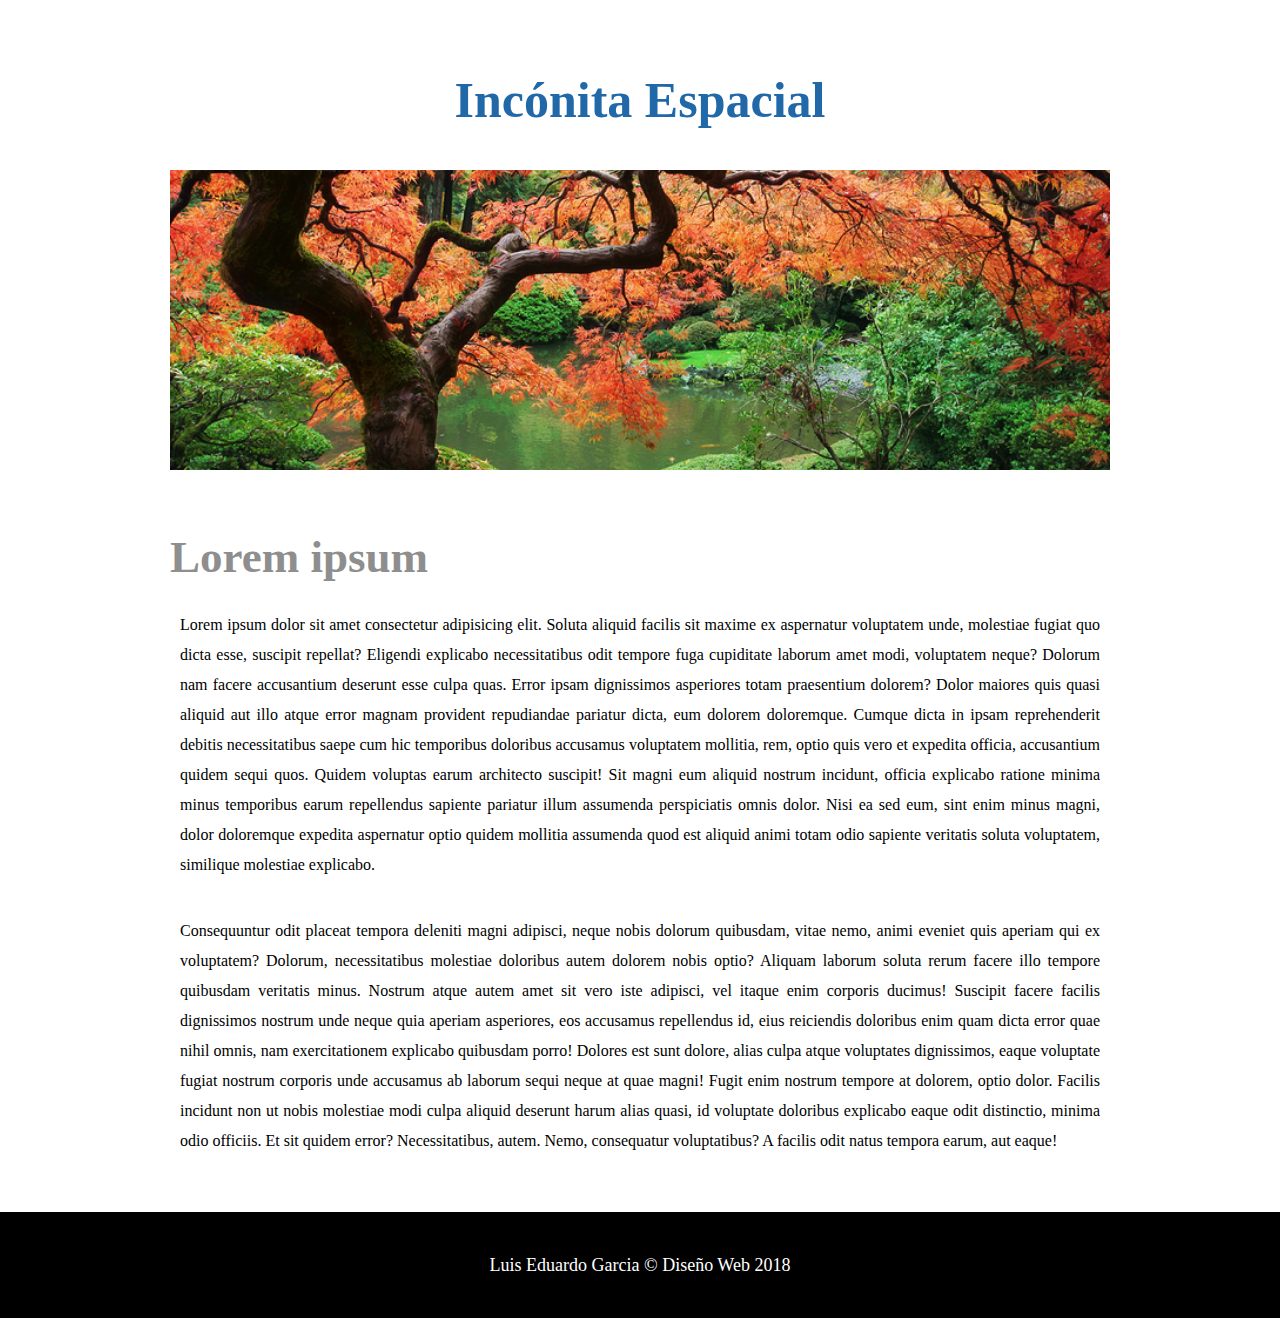
==== blog.html @ 0b5ccb2e "Primer commit" ====
<!DOCTYPE html>
<html lang="es">

<head>
    <meta charset="UTF-8">
    <meta name="viewport" content="width=device-width, initial-scale=1.0">
    <link rel="stylesheet" href="css/estilos-blog.css">
    <link rel="stylesheet" href="css/normalizev8.0.1.css">
    <title>Blog - Incognita Espacial</title>
</head>

<body>
    <header>
        <div class="contenido">
            <a href="index.html"><h1>Incónita Espacial</h1></a>
            <div class="img-blog">
                <a href="blogs.html"><img src="img/blogs/1.jpg" alt="bg-blog" title="imagen-blog"></a>
            </div>
        </div>
    </header>
    <section class="main">
        <div class="contenido">
            <article class="articulo">
                <h2>Lorem ipsum</h2>
                <p>Lorem ipsum dolor sit amet consectetur adipisicing elit. Soluta aliquid facilis sit maxime ex aspernatur
                    voluptatem unde, molestiae fugiat quo dicta esse, suscipit repellat? Eligendi explicabo necessitatibus
                    odit tempore fuga cupiditate laborum amet modi, voluptatem neque? Dolorum nam facere accusantium
                    deserunt esse culpa quas. Error ipsam dignissimos asperiores totam praesentium dolorem? Dolor maiores
                    quis quasi aliquid aut illo atque error magnam provident repudiandae pariatur dicta, eum dolorem
                    doloremque. Cumque dicta in ipsam reprehenderit debitis necessitatibus saepe cum hic temporibus
                    doloribus accusamus voluptatem mollitia, rem, optio quis vero et expedita officia, accusantium quidem
                    sequi quos. Quidem voluptas earum architecto suscipit! Sit magni eum aliquid nostrum incidunt, officia
                    explicabo ratione minima minus temporibus earum repellendus sapiente pariatur illum assumenda
                    perspiciatis omnis dolor. Nisi ea sed eum, sint enim minus magni, dolor doloremque expedita aspernatur
                    optio quidem mollitia assumenda quod est aliquid animi totam odio sapiente veritatis soluta voluptatem,
                    similique molestiae explicabo.
                </p>
                <p>
                    Consequuntur odit placeat tempora deleniti magni adipisci, neque nobis
                    dolorum quibusdam, vitae nemo, animi eveniet quis aperiam qui ex voluptatem? Dolorum, necessitatibus
                    molestiae doloribus autem dolorem nobis optio? Aliquam laborum soluta rerum facere illo tempore
                    quibusdam veritatis minus. Nostrum atque autem amet sit vero iste adipisci, vel itaque enim corporis
                    ducimus! Suscipit facere facilis dignissimos nostrum unde neque quia aperiam asperiores, eos accusamus
                    repellendus id, eius reiciendis doloribus enim quam dicta error quae nihil omnis, nam exercitationem
                    explicabo quibusdam porro! Dolores est sunt dolore, alias culpa atque voluptates dignissimos, eaque
                    voluptate fugiat nostrum corporis unde accusamus ab laborum sequi neque at quae magni! Fugit enim
                    nostrum tempore at dolorem, optio dolor. Facilis incidunt non ut nobis molestiae modi culpa aliquid
                    deserunt harum alias quasi, id voluptate doloribus explicabo eaque odit distinctio, minima odio
                    officiis. Et sit quidem error? Necessitatibus, autem. Nemo, consequatur voluptatibus? A facilis odit
                    natus tempora earum, aut eaque!
                </p>
            </article>
        </div>
    </section>
    <footer>
        <p>Luis Eduardo Garcia © Diseño Web 2018</p>
    </footer>
</body>

</html>
---- css/estilos-blog.css ----
/* GENERALES */

*{
    -webkit-box-sizing: border-box;
    -moz-box-sizing: border-box;
    box-sizing: border-box;
}


.contenido {

    max-width: 1000px;
    width: 90%;
    text-align: center;
    margin: auto;
    padding: 30px;
}


/* ENCABEZADO */

header .contenido a {
    
    text-decoration: none;

}

header .contenido h1 {

    font-family: 'Road Rage';
    color: #2168A8;
    font-size: 50px;
    line-height: 80px;
    margin: 0px;
    padding: 30px;
}

header .contenido .img-blog {

    width: 100%;
    min-height: 300px;
    max-height: 300px;
    overflow: hidden;
}

header .contenido .img-blog img{

    width: 100%;
    vertical-align: top;
    position: relative;
    bottom: 200px;

}

/* CONTENIDO */

.main {
    padding: 0px 5px;
}

.main .contenido .articulo{

    /* text-align: left; */
    text-align: justify;
}

.main .contenido .articulo h2{
    margin: 0px;
    color: #8E8E8E;
    font-size: 45px;
    line-height: 54px;
    font-family: Roboto;
}

.main .contenido .articulo p {
    font-family: 'Open Sans';
    line-height: 30px;
    font-size: 16px;
    padding: 10px 10px;
}

/* FOOTER */

footer {
    background: #000;
    width: 100%;
    text-align: center;
    padding: 20px;
}

footer p {
    font-family: 'Open Sans' Roboto;
    font-size: 18px;
    font-weight: lighter;
    line-height: 30px;
    color: #fff;
    
}

/* media queries */

@media screen and (max-width: 800px){

    header .contenido .img-blog img{

        width: 100%;
        vertical-align: top;
        position: relative;
        bottom: 150px;
    
    }
}

@media screen and (max-width: 800px){


    .contenido {

        max-width: 1000px;
        width: 90%;
        text-align: center;
        margin: auto;
        padding: 5px;
    }    

    header .contenido .img-blog {


        margin-bottom: 20px;

    }
    
    header .contenido .img-blog {

        width: 100%;
        min-height: 150px;
        max-height: 150px;
        overflow: hidden;
    }
    
    
    header .contenido .img-blog img{

        width: 100%;
        vertical-align: top;
        position: relative;
        bottom: 0px;

    }

    footer p {
        font-size: 16px;
        line-height: 30px;
        
    }

}
---- css/normalizev8.0.1.css ----
/*! normalize.css v8.0.1 | MIT License | github.com/necolas/normalize.css */

/* Document
   ========================================================================== */

/**
 * 1. Correct the line height in all browsers.
 * 2. Prevent adjustments of font size after orientation changes in iOS.
 */

 html {
    line-height: 1.15; /* 1 */
    -webkit-text-size-adjust: 100%; /* 2 */
  }
  
  /* Sections
     ========================================================================== */
  
  /**
   * Remove the margin in all browsers.
   */
  
  body {
    margin: 0;
  }
  
  /**
   * Render the `main` element consistently in IE.
   */
  
  main {
    display: block;
  }
  
  /**
   * Correct the font size and margin on `h1` elements within `section` and
   * `article` contexts in Chrome, Firefox, and Safari.
   */
  
  h1 {
    font-size: 2em;
    margin: 0.67em 0;
  }
  
  /* Grouping content
     ========================================================================== */
  
  /**
   * 1. Add the correct box sizing in Firefox.
   * 2. Show the overflow in Edge and IE.
   */
  
  hr {
    box-sizing: content-box; /* 1 */
    height: 0; /* 1 */
    overflow: visible; /* 2 */
  }
  
  /**
   * 1. Correct the inheritance and scaling of font size in all browsers.
   * 2. Correct the odd `em` font sizing in all browsers.
   */
  
  pre {
    font-family: monospace, monospace; /* 1 */
    font-size: 1em; /* 2 */
  }
  
  /* Text-level semantics
     ========================================================================== */
  
  /**
   * Remove the gray background on active links in IE 10.
   */
  
  a {
    background-color: transparent;
  }
  
  /**
   * 1. Remove the bottom border in Chrome 57-
   * 2. Add the correct text decoration in Chrome, Edge, IE, Opera, and Safari.
   */
  
  abbr[title] {
    border-bottom: none; /* 1 */
    text-decoration: underline; /* 2 */
    text-decoration: underline dotted; /* 2 */
  }
  
  /**
   * Add the correct font weight in Chrome, Edge, and Safari.
   */
  
  b,
  strong {
    font-weight: bolder;
  }
  
  /**
   * 1. Correct the inheritance and scaling of font size in all browsers.
   * 2. Correct the odd `em` font sizing in all browsers.
   */
  
  code,
  kbd,
  samp {
    font-family: monospace, monospace; /* 1 */
    font-size: 1em; /* 2 */
  }
  
  /**
   * Add the correct font size in all browsers.
   */
  
  small {
    font-size: 80%;
  }
  
  /**
   * Prevent `sub` and `sup` elements from affecting the line height in
   * all browsers.
   */
  
  sub,
  sup {
    font-size: 75%;
    line-height: 0;
    position: relative;
    vertical-align: baseline;
  }
  
  sub {
    bottom: -0.25em;
  }
  
  sup {
    top: -0.5em;
  }
  
  /* Embedded content
     ========================================================================== */
  
  /**
   * Remove the border on images inside links in IE 10.
   */
  
  img {
    border-style: none;
  }
  
  /* Forms
     ========================================================================== */
  
  /**
   * 1. Change the font styles in all browsers.
   * 2. Remove the margin in Firefox and Safari.
   */
  
  button,
  input,
  optgroup,
  select,
  textarea {
    font-family: inherit; /* 1 */
    font-size: 100%; /* 1 */
    line-height: 1.15; /* 1 */
    margin: 0; /* 2 */
  }
  
  /**
   * Show the overflow in IE.
   * 1. Show the overflow in Edge.
   */
  
  button,
  input { /* 1 */
    overflow: visible;
  }
  
  /**
   * Remove the inheritance of text transform in Edge, Firefox, and IE.
   * 1. Remove the inheritance of text transform in Firefox.
   */
  
  button,
  select { /* 1 */
    text-transform: none;
  }
  
  /**
   * Correct the inability to style clickable types in iOS and Safari.
   */
  
  button,
  [type="button"],
  [type="reset"],
  [type="submit"] {
    -webkit-appearance: button;
  }
  
  /**
   * Remove the inner border and padding in Firefox.
   */
  
  button::-moz-focus-inner,
  [type="button"]::-moz-focus-inner,
  [type="reset"]::-moz-focus-inner,
  [type="submit"]::-moz-focus-inner {
    border-style: none;
    padding: 0;
  }
  
  /**
   * Restore the focus styles unset by the previous rule.
   */
  
  button:-moz-focusring,
  [type="button"]:-moz-focusring,
  [type="reset"]:-moz-focusring,
  [type="submit"]:-moz-focusring {
    outline: 1px dotted ButtonText;
  }
  
  /**
   * Correct the padding in Firefox.
   */
  
  fieldset {
    padding: 0.35em 0.75em 0.625em;
  }
  
  /**
   * 1. Correct the text wrapping in Edge and IE.
   * 2. Correct the color inheritance from `fieldset` elements in IE.
   * 3. Remove the padding so developers are not caught out when they zero out
   *    `fieldset` elements in all browsers.
   */
  
  legend {
    box-sizing: border-box; /* 1 */
    color: inherit; /* 2 */
    display: table; /* 1 */
    max-width: 100%; /* 1 */
    padding: 0; /* 3 */
    white-space: normal; /* 1 */
  }
  
  /**
   * Add the correct vertical alignment in Chrome, Firefox, and Opera.
   */
  
  progress {
    vertical-align: baseline;
  }
  
  /**
   * Remove the default vertical scrollbar in IE 10+.
   */
  
  textarea {
    overflow: auto;
  }
  
  /**
   * 1. Add the correct box sizing in IE 10.
   * 2. Remove the padding in IE 10.
   */
  
  [type="checkbox"],
  [type="radio"] {
    box-sizing: border-box; /* 1 */
    padding: 0; /* 2 */
  }
  
  /**
   * Correct the cursor style of increment and decrement buttons in Chrome.
   */
  
  [type="number"]::-webkit-inner-spin-button,
  [type="number"]::-webkit-outer-spin-button {
    height: auto;
  }
  
  /**
   * 1. Correct the odd appearance in Chrome and Safari.
   * 2. Correct the outline style in Safari.
   */
  
  [type="search"] {
    -webkit-appearance: textfield; /* 1 */
    outline-offset: -2px; /* 2 */
  }
  
  /**
   * Remove the inner padding in Chrome and Safari on macOS.
   */
  
  [type="search"]::-webkit-search-decoration {
    -webkit-appearance: none;
  }
  
  /**
   * 1. Correct the inability to style clickable types in iOS and Safari.
   * 2. Change font properties to `inherit` in Safari.
   */
  
  ::-webkit-file-upload-button {
    -webkit-appearance: button; /* 1 */
    font: inherit; /* 2 */
  }
  
  /* Interactive
     ========================================================================== */
  
  /*
   * Add the correct display in Edge, IE 10+, and Firefox.
   */
  
  details {
    display: block;
  }
  
  /*
   * Add the correct display in all browsers.
   */
  
  summary {
    display: list-item;
  }
  
  /* Misc
     ========================================================================== */
  
  /**
   * Add the correct display in IE 10+.
   */
  
  template {
    display: none;
  }
  
  /**
   * Add the correct display in IE 10.
   */
  
  [hidden] {
    display: none;
  }
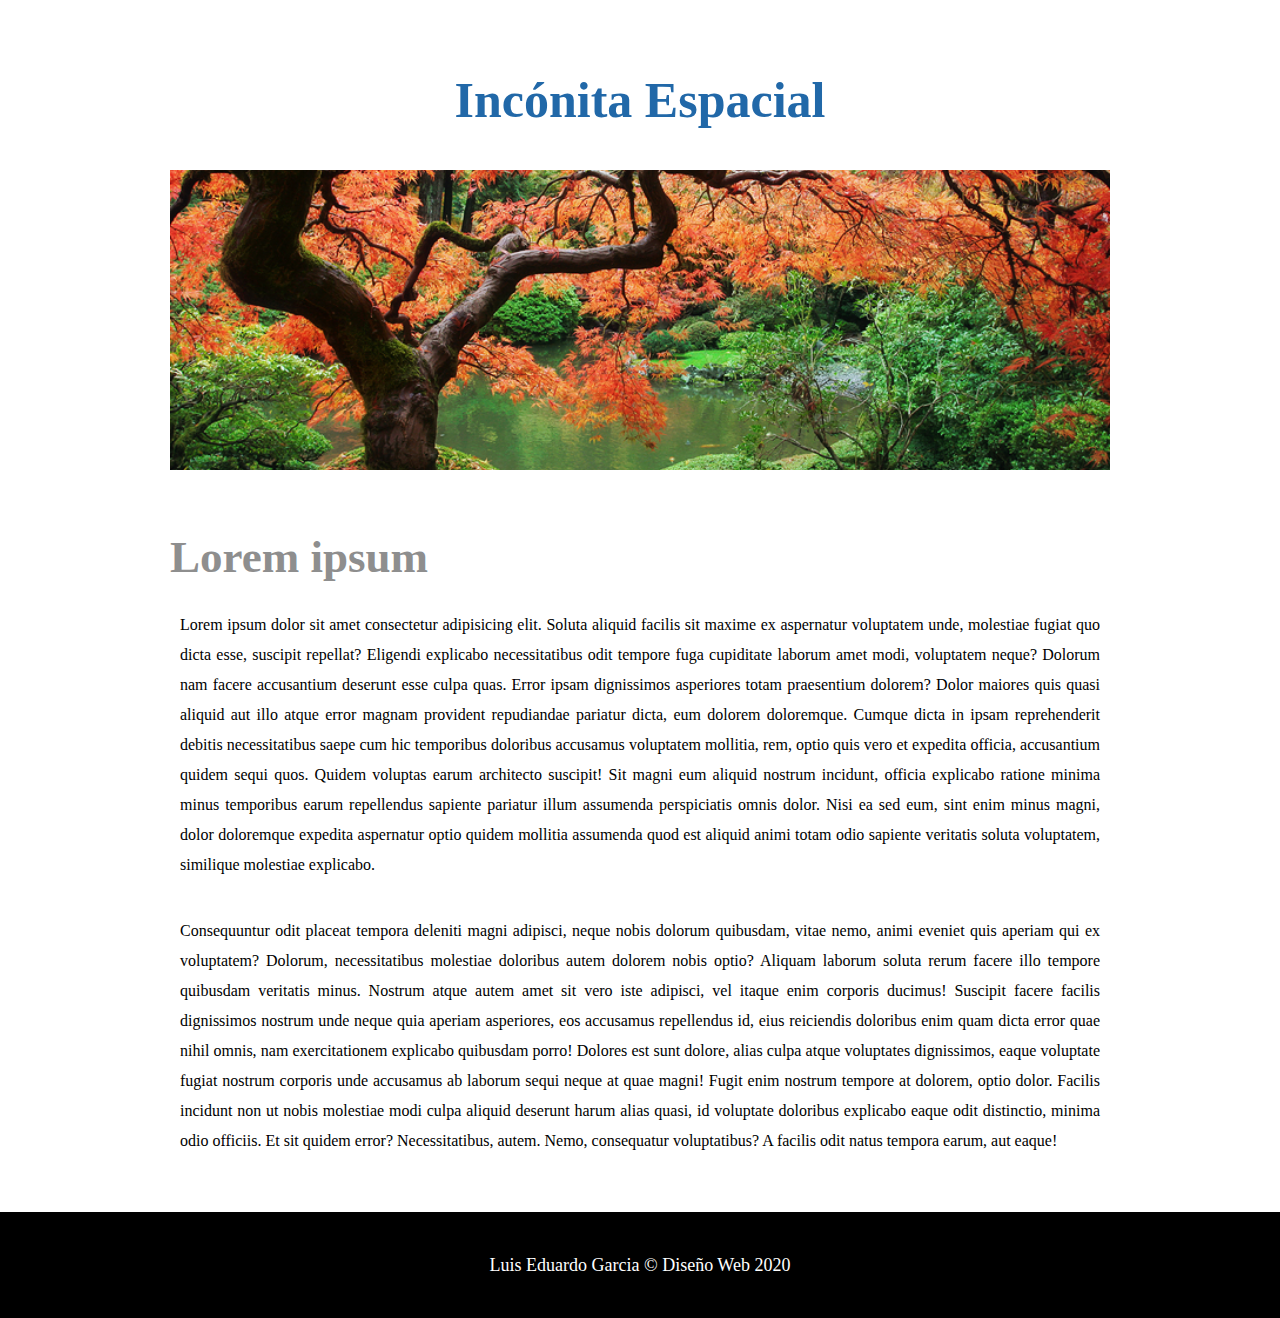
==== commit 3d5d92b1: "Correción en el footer del blog" ====
--- a/blog.html
+++ b/blog.html
@@ -53,7 +53,7 @@
         </div>
     </section>
     <footer>
-        <p>Luis Eduardo Garcia © Diseño Web 2018</p>
+        <p>Luis Eduardo Garcia © Diseño Web 2020</p>
     </footer>
 </body>
 
